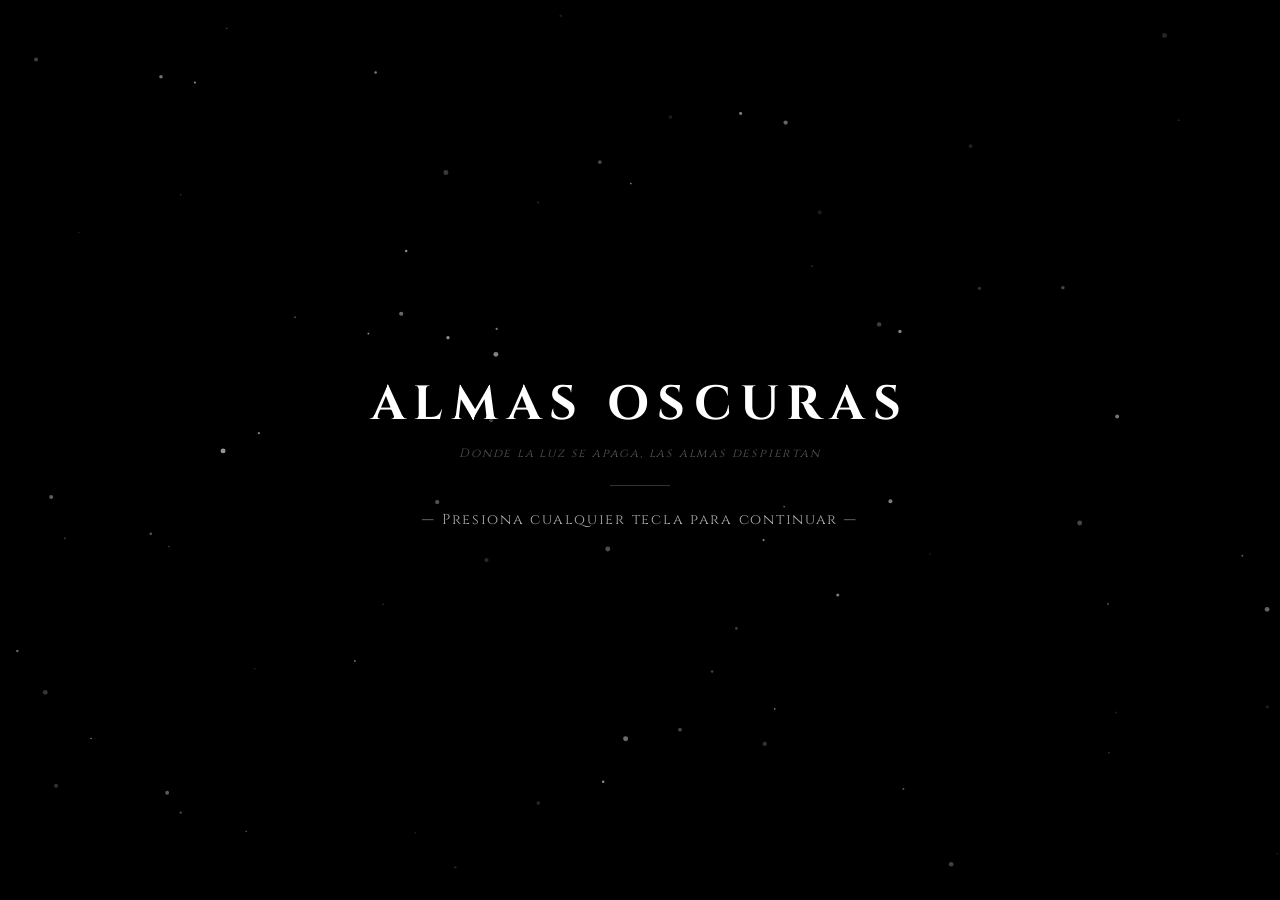
==== index.html @ 0e0582a6 "Primer commit - pantallas de inicio Almas Oscuras" ====
<!DOCTYPE html>
<html lang="es">
<head>
  <meta charset="UTF-8" />
  <meta name="viewport" content="width=device-width, initial-scale=1.0" />
  <title>Almas Oscuras</title>
  <link rel="stylesheet" href="style.css" />
</head>
<body class="screen-splash">

  <canvas id="particles-canvas"></canvas>

  <div class="splash-container">
    <h1 class="game-title">Almas Oscuras</h1>
    <p class="lore-text">Donde la luz se apaga, las almas despiertan</p>
    <div class="title-divider"></div>
    <p class="press-prompt">— Presiona cualquier tecla para continuar —</p>
  </div>

  <audio id="bg-music" loop>
    <source src="assets/audio/soundtrack.mp3" type="audio/mpeg" />
  </audio>

  <script>
    // ── Partículas ──
    const canvas = document.getElementById('particles-canvas');
    const ctx = canvas.getContext('2d');
    let particles = [];

    function resize() {
      canvas.width  = window.innerWidth;
      canvas.height = window.innerHeight;
    }
    resize();
    window.addEventListener('resize', resize);

    function randomParticle() {
      return {
        x:       Math.random() * canvas.width,
        y:       Math.random() * canvas.height,
        size:    Math.random() * 2 + 0.5,
        speedY:  Math.random() * 0.4 + 0.1,
        speedX:  (Math.random() - 0.5) * 0.3,
        opacity: Math.random() * 0.5 + 0.1
      };
    }

    for (let i = 0; i < 80; i++) particles.push(randomParticle());

    function animateParticles() {
      ctx.clearRect(0, 0, canvas.width, canvas.height);
      particles.forEach(p => {
        ctx.beginPath();
        ctx.arc(p.x, p.y, p.size, 0, Math.PI * 2);
        ctx.fillStyle = `rgba(255,255,255,${p.opacity})`;
        ctx.fill();
        p.y -= p.speedY;
        p.x += p.speedX;
        if (p.y < -5) { p.y = canvas.height + 5; p.x = Math.random() * canvas.width; }
      });
      requestAnimationFrame(animateParticles);
    }
    animateParticles();

    // ── Navegación + audio ──
    const music = document.getElementById('bg-music');

    function startAndGo() {
      music.volume = 0.5;
      music.play().catch(() => {});
      setTimeout(() => { window.location.href = 'menu.html'; }, 300);
    }

    document.addEventListener('keydown', startAndGo);
    document.addEventListener('click',   startAndGo);
  </script>

</body>
</html>
---- style.css ----
@import url('https://fonts.googleapis.com/css2?family=Cinzel:wght@400;700&display=swap');

*, *::before, *::after {
  box-sizing: border-box;
  margin: 0;
  padding: 0;
}

body {
  background-color: #000;
  color: #fff;
  font-family: 'Cinzel', serif;
  min-height: 100vh;
  display: flex;
  align-items: center;
  justify-content: center;
  cursor: url("data:image/svg+xml,%3Csvg xmlns='http://www.w3.org/2000/svg' width='32' height='32' viewBox='0 0 32 32'%3E%3Crect x='14' y='2' width='4' height='28' fill='white'/%3E%3Crect x='6' y='8' width='20' height='4' fill='white'/%3E%3C/svg%3E") 16 16, crosshair;
}

body::after {
  content: '';
  position: fixed;
  inset: 0;
  pointer-events: none;
  box-shadow: inset 0 0 120px rgba(0,0,0,0.85);
  z-index: 100;
}

/* ── Canvas partículas ── */
#particles-canvas {
  position: fixed;
  top: 0; left: 0;
  width: 100%; height: 100%;
  pointer-events: none;
  z-index: 0;
}

/* ── Splash ── */
.splash-container {
  position: relative;
  z-index: 1;
  display: flex;
  flex-direction: column;
  align-items: center;
  text-align: center;
}

.game-title {
  font-size: 3rem;
  font-weight: 700;
  letter-spacing: 0.18em;
  text-transform: uppercase;
  color: #fff;
  animation: flicker 5s infinite;
}

.game-title.small {
  font-size: 2rem;
  margin-bottom: 0.5rem;
}

@keyframes flicker {
  0%,100% { opacity: 1; }
  92%      { opacity: 1; }
  93%      { opacity: 0.7; }
  94%      { opacity: 1; }
  96%      { opacity: 0.5; }
  97%      { opacity: 1; }
}

.lore-text {
  font-size: 0.75rem;
  color: #555;
  letter-spacing: 0.15em;
  font-style: italic;
  margin-top: 0.5rem;
}

.title-divider {
  width: 60px;
  height: 1px;
  background: #333;
  margin: 1.5rem auto;
}

.press-prompt {
  font-size: 0.9rem;
  letter-spacing: 0.12em;
  color: #aaa;
  overflow: hidden;
  white-space: nowrap;
  width: 0;
  animation: typing 2.5s steps(40) 1s forwards, blink 1.6s step-start 3.5s infinite;
}

@keyframes typing {
  from { width: 0; }
  to   { width: 100%; }
}

@keyframes blink {
  0%,100% { opacity: 1; }
  50%      { opacity: 0; }
}

/* ── Menú ── */
.menu-container {
  position: relative;
  z-index: 1;
  display: flex;
  flex-direction: column;
  align-items: center;
  width: 100%;
  max-width: 400px;
  padding: 2rem 1rem;
}

.view {
  display: none;
  flex-direction: column;
  align-items: center;
  width: 100%;
}

.view.active {
  display: flex;
}

/* ── Marco gótico ── */
.gothic-frame {
  position: relative;
  padding: 2.5rem 2rem;
  border: 1px solid #333;
  width: 100%;
}

.gothic-frame::before {
  content: '✦';
  position: absolute;
  top: -0.7rem;
  left: 50%;
  transform: translateX(-50%);
  background: #000;
  padding: 0 0.5rem;
  color: #444;
  font-size: 1.2rem;
}

.gothic-frame::after {
  content: '✦';
  position: absolute;
  bottom: -0.7rem;
  left: 50%;
  transform: translateX(-50%);
  background: #000;
  padding: 0 0.5rem;
  color: #444;
  font-size: 1.2rem;
}

.corner {
  position: absolute;
  color: #444;
  font-size: 1rem;
  line-height: 1;
}

.corner.tl { top: -0.5rem;    left: -0.5rem; }
.corner.tr { top: -0.5rem;    right: -0.5rem; }
.corner.bl { bottom: -0.5rem; left: -0.5rem; }
.corner.br { bottom: -0.5rem; right: -0.5rem; }

/* ── Botones ── */
.menu-btn {
  display: block;
  width: 240px;
  background: transparent;
  color: #fff;
  border: 1px solid #444;
  padding: 0.75rem 0;
  font-family: 'Cinzel', serif;
  font-size: 0.9rem;
  letter-spacing: 0.1em;
  text-transform: uppercase;
  cursor: pointer;
  margin: 0.4rem 0;
  transition: background 0.25s, border-color 0.25s;
}

.menu-btn:hover {
  background: #1a1a1a;
  border-color: #888;
}

.back-btn {
  background: transparent;
  border: none;
  color: #555;
  font-size: 0.8rem;
  letter-spacing: 0.08em;
  text-transform: uppercase;
  cursor: pointer;
  margin-bottom: 1.5rem;
  padding: 0;
  align-self: flex-start;
  font-family: 'Cinzel', serif;
  transition: color 0.2s;
}

.back-btn:hover {
  color: #aaa;
}

/* ── Formulario ── */
.field-label {
  font-size: 0.75rem;
  color: #555;
  letter-spacing: 0.1em;
  text-transform: uppercase;
  margin-bottom: 0.4rem;
  align-self: flex-start;
}

.text-input {
  background: #111;
  border: 1px solid #333;
  color: #fff;
  padding: 0.6rem 1rem;
  font-family: 'Cinzel', serif;
  font-size: 0.9rem;
  width: 100%;
  outline: none;
  transition: border-color 0.2s;
  margin-bottom: 1.5rem;
}

.text-input:focus {
  border-color: #666;
}

.text-input::placeholder {
  color: #444;
}

/* ── Personajes ── */
.chars-label {
  font-size: 0.75rem;
  color: #555;
  letter-spacing: 0.1em;
  text-transform: uppercase;
  margin-bottom: 0.8rem;
}

.chars-grid {
  display: grid;
  grid-template-columns: repeat(4, 80px);
  gap: 10px;
  margin-bottom: 0.5rem;
}

.char-card {
  width: 80px;
  height: 100px;
  background: #111;
  border: 1px solid #333;
  display: flex;
  flex-direction: column;
  align-items: center;
  justify-content: center;
  cursor: pointer;
  transition: background 0.2s, border-color 0.2s;
}

.char-card:hover {
  background: #1a1a1a;
  border-color: #666;
}

.char-card.selected {
  border-color: #aaa;
  background: #1c1c1c;
}

.char-icon {
  font-size: 2rem;
  margin-bottom: 6px;
}

.char-name {
  font-size: 0.65rem;
  color: #666;
  letter-spacing: 0.06em;
  text-transform: uppercase;
  text-align: center;
}

.char-card.selected .char-name {
  color: #aaa;
}

/* ── Créditos ── */
.credits-box {
  text-align: center;
}

.credits-heading {
  font-size: 0.75rem;
  color: #555;
  letter-spacing: 0.12em;
  text-transform: uppercase;
  margin-bottom: 1.2rem;
}

.credit-name {
  font-size: 0.95rem;
  color: #ccc;
  letter-spacing: 0.08em;
  margin: 0.4rem 0;
}
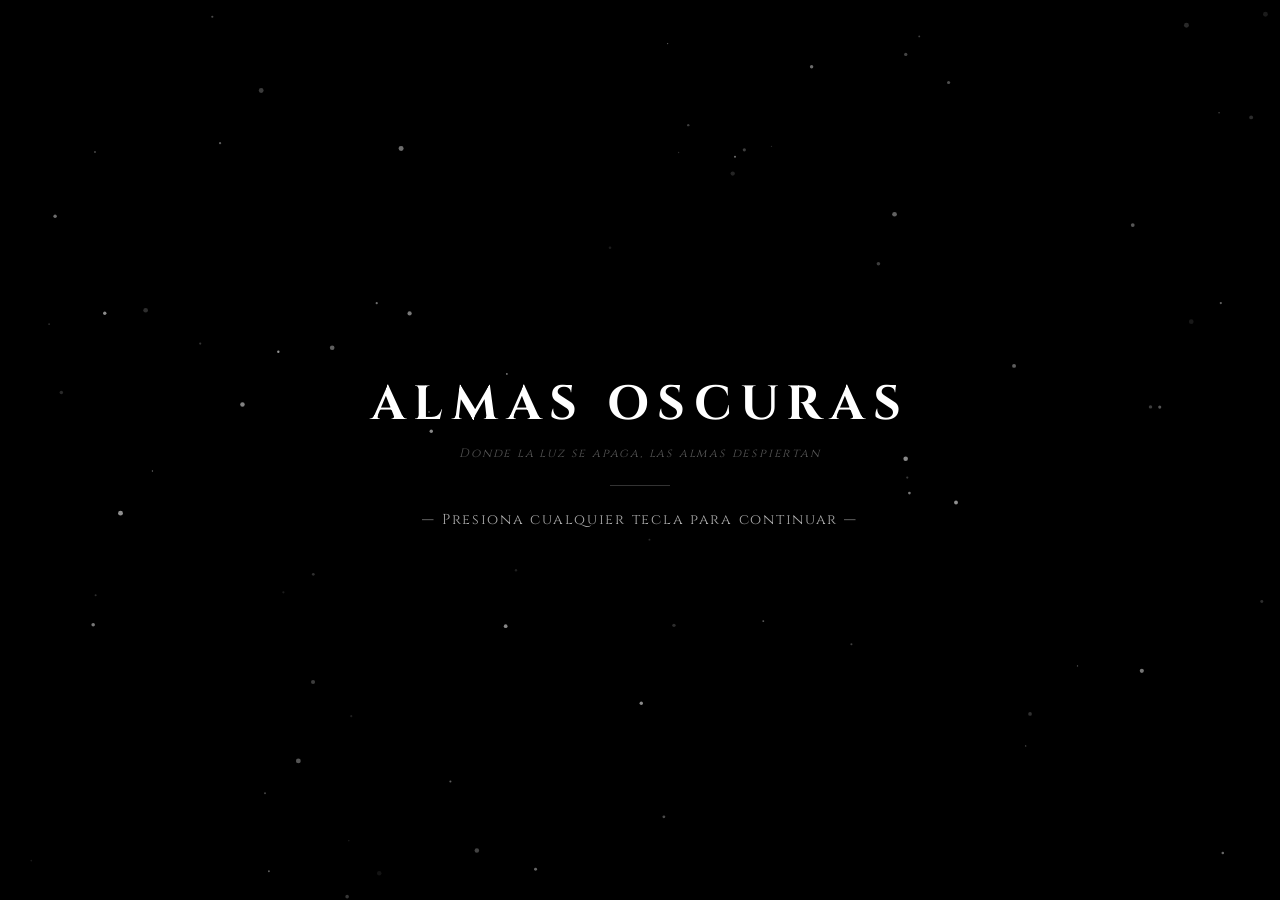
==== commit d4333636: "Subiendo proyecto Inicial Subiendo proyecto inicial" ====
--- a/index.html
+++ b/index.html
@@ -6,6 +6,7 @@
   <title>Almas Oscuras</title>
   <link rel="stylesheet" href="style.css" />
 </head>
+
 <body class="screen-splash">
 
   <canvas id="particles-canvas"></canvas>
--- a/style.css
+++ b/style.css
@@ -26,7 +26,7 @@
   z-index: 100;
 }
 
-/* ── Canvas partículas ── */
+/*Canvas partículas*/
 #particles-canvas {
   position: fixed;
   top: 0; left: 0;
@@ -35,7 +35,7 @@
   z-index: 0;
 }
 
-/* ── Splash ── */
+/*Splash*/
 .splash-container {
   position: relative;
   z-index: 1;
@@ -61,11 +61,11 @@
 
 @keyframes flicker {
   0%,100% { opacity: 1; }
-  92%      { opacity: 1; }
-  93%      { opacity: 0.7; }
-  94%      { opacity: 1; }
-  96%      { opacity: 0.5; }
-  97%      { opacity: 1; }
+  92%  { opacity: 1; }
+  93%  { opacity: 0.7; }
+  94%  { opacity: 1; }
+  96%  { opacity: 0.5; }
+  97%  { opacity: 1; }
 }
 
 .lore-text {
@@ -100,10 +100,10 @@
 
 @keyframes blink {
   0%,100% { opacity: 1; }
-  50%      { opacity: 0; }
-}
-
-/* ── Menú ── */
+  50%  { opacity: 0; }
+}
+
+/*Menú*/
 .menu-container {
   position: relative;
   z-index: 1;
@@ -126,7 +126,7 @@
   display: flex;
 }
 
-/* ── Marco gótico ── */
+/*Marco*/
 .gothic-frame {
   position: relative;
   padding: 2.5rem 2rem;
@@ -165,12 +165,12 @@
   line-height: 1;
 }
 
-.corner.tl { top: -0.5rem;    left: -0.5rem; }
-.corner.tr { top: -0.5rem;    right: -0.5rem; }
+.corner.tl { top: -0.5rem;left: -0.5rem; }
+.corner.tr { top: -0.5rem;right: -0.5rem; }
 .corner.bl { bottom: -0.5rem; left: -0.5rem; }
 .corner.br { bottom: -0.5rem; right: -0.5rem; }
 
-/* ── Botones ── */
+/*Botones*/
 .menu-btn {
   display: block;
   width: 240px;
@@ -211,7 +211,7 @@
   color: #aaa;
 }
 
-/* ── Formulario ── */
+/*Formulario*/
 .field-label {
   font-size: 0.75rem;
   color: #555;
@@ -242,7 +242,7 @@
   color: #444;
 }
 
-/* ── Personajes ── */
+/*Personajes*/
 .chars-label {
   font-size: 0.75rem;
   color: #555;
@@ -281,11 +281,6 @@
   background: #1c1c1c;
 }
 
-.char-icon {
-  font-size: 2rem;
-  margin-bottom: 6px;
-}
-
 .char-name {
   font-size: 0.65rem;
   color: #666;
@@ -298,7 +293,7 @@
   color: #aaa;
 }
 
-/* ── Créditos ── */
+/*Créditos*/
 .credits-box {
   text-align: center;
 }
@@ -316,4 +311,210 @@
   color: #ccc;
   letter-spacing: 0.08em;
   margin: 0.4rem 0;
+}
+
+/*Sprites de selección de personaje*/
+.char-icon {
+  width: 100%;
+  height: 70px;
+  background-repeat: no-repeat;
+  mix-blend-mode: screen;
+  image-rendering: pixelated;
+  image-rendering: crisp-edges;
+  margin-bottom: 4px;
+}
+
+.char-icon.knight {
+  background-image: url('assets/sprites/knight/Idle.png');
+  background-size: 400% auto; /* 4 frames */
+  background-position: 0 center;
+}
+
+.char-icon.fire_wizard {
+  background-image: url('assets/sprites/fire_wizard/Idle.png');
+  background-size: 700% auto; /* 7 frames */
+  background-position: 0 center;
+}
+
+.char-icon.lightning_mage {
+  background-image: url('assets/sprites/lightning_mage/Idle.png');
+  background-size: 600% auto; /* 6 frames */
+  background-position: 0 center;
+}
+
+.char-icon.wanderer_magician {
+  background-image: url('assets/sprites/wanderer_magician/Idle.png');
+  background-size: 600% auto; /* 6 frames */
+  background-position: 0 center;
+}
+
+
+body.screen-combat {
+  display: block;
+  overflow: hidden;
+}
+ 
+#combat-bg {
+  position: fixed;
+  inset: 0;
+  background: url('assets/Background.png') center bottom / cover no-repeat;
+  filter: brightness(0.55);
+  z-index: 0;
+}
+ 
+#combat-ui {
+  position: relative;
+  z-index: 2;
+  width: 100vw;
+  height: 100vh;
+  display: flex;
+  flex-direction: column;
+  padding: 20px;
+  gap: 10px;
+}
+ 
+#hp-row {
+  display: flex;
+  justify-content: space-between;
+  align-items: flex-start;
+  gap: 16px;
+  background: rgba(0, 0, 0, 0.55);
+  padding: 10px 14px;
+  backdrop-filter: blur(2px);
+}
+ 
+.player-hud   { width: 44%; }
+.player-hud.right { text-align: right; }
+ 
+.p-name {
+  font-family: 'Cinzel', serif;
+  font-size: 1.1rem;
+  letter-spacing: 0.1em;
+  color: #fff;
+  text-shadow: 0 0 8px rgba(255,255,255,0.8), 0 2px 4px rgba(0,0,0,0.9);
+  margin-bottom: 2px;
+}
+ 
+.p-class {
+  font-family: 'Cinzel', serif;
+  font-size: 0.65rem;
+  letter-spacing: 0.08em;
+  color: #ffffff;
+  text-transform: uppercase;
+  margin-bottom: 5px;
+}
+ 
+.bar-label {
+  font-family: 'Cinzel', serif;
+  font-size: 0.58rem;
+  letter-spacing: 0.1em;
+  color: #ffffff;
+  text-transform: uppercase;
+  margin-bottom: 2px;
+}
+ 
+.bar-track {
+  width: 100%;
+  height: 7px;
+  background: #111;
+  border: 1px solid #333;
+  margin-bottom: 3px;
+}
+ 
+.bar-fill { height: 100%; transition: width 0.5s ease; }
+.hp-fill  { background: #fff; }
+.sta-fill { background: #b8960c; }
+ 
+.bar-numbers {
+  font-family: 'Cinzel', serif;
+  font-size: 0.65rem;
+  color: #ffffff;
+  letter-spacing: 0.04em;
+  margin-bottom: 5px;
+}
+ 
+#vs-label {
+  font-family: 'Cinzel', serif;
+  font-size: 1.1rem;
+  color: #444;
+  letter-spacing: 0.2em;
+  align-self: center;
+  flex-shrink: 0;
+}
+ 
+#arena {
+  flex: 1;
+  display: flex;
+  justify-content: space-between;
+  align-items: flex-end;
+  padding: 0 80px 30px;
+}
+ 
+.char-wrap { display: flex; flex-direction: column; align-items: center; }
+ 
+.char-sprite {
+  width: 128px;
+  height: 128px;
+  background-repeat: no-repeat;
+  background-position: 0% bottom;
+  image-rendering: pixelated;
+  image-rendering: crisp-edges;
+  mix-blend-mode: screen;
+}
+ 
+#p2-sprite { transform: scaleX(-1); }
+ 
+.char-shadow {
+  width: 60px;
+  height: 8px;
+  margin-top: -4px;
+  background: radial-gradient(ellipse, rgba(0,0,0,0.5) 0%, transparent 70%);
+}
+ 
+#bottom-row { display: flex; gap: 12px; align-items: flex-end; }
+ 
+#combat-log {
+  flex: 1;
+  background: rgba(0, 0, 0, 0.45);
+  border: 1px solid #333;
+  padding: 10px 14px;
+  height: 148px;
+  overflow-y: auto;
+  display: flex;
+  flex-direction: column;
+  gap: 3px;
+  scrollbar-width: thin;
+  scrollbar-color: #333 transparent;
+  backdrop-filter: blur(2px);
+}
+ 
+.log-title {
+  font-family: 'Cinzel', serif;
+  font-size: 0.6rem;
+  color: #e9e9e9;
+  letter-spacing: 0.14em;
+  text-transform: uppercase;
+  border-bottom: 1px solid #222;
+  padding-bottom: 5px;
+  margin-bottom: 4px;
+  flex-shrink: 0;
+}
+ 
+.log-line { font-family: 'Cinzel', serif; font-size: 0.72rem; letter-spacing: 0.03em; line-height: 1.5; color: #888; }
+.log-line.p1{ color: #ccc; }
+.log-line.p2{ color: #777; }
+.log-line.round { color: #444; font-size: 0.62rem; }
+.log-line.end   { color: #fff; }
+ 
+#controls { display: flex; flex-direction: column; gap: 8px; width: 155px; flex-shrink: 0; }
+#controls .menu-btn { width: 100%; font-size: 0.75rem; padding: 0.6rem 0; }
+#controls .menu-btn:disabled { color: #333; border-color: #222; cursor: not-allowed; }
+ 
+.round-label {
+  font-family: 'Cinzel', serif;
+  font-size: 0.62rem;
+  color: #ffffff;
+  letter-spacing: 0.1em;
+  text-align: center;
+  text-transform: uppercase;
 }
